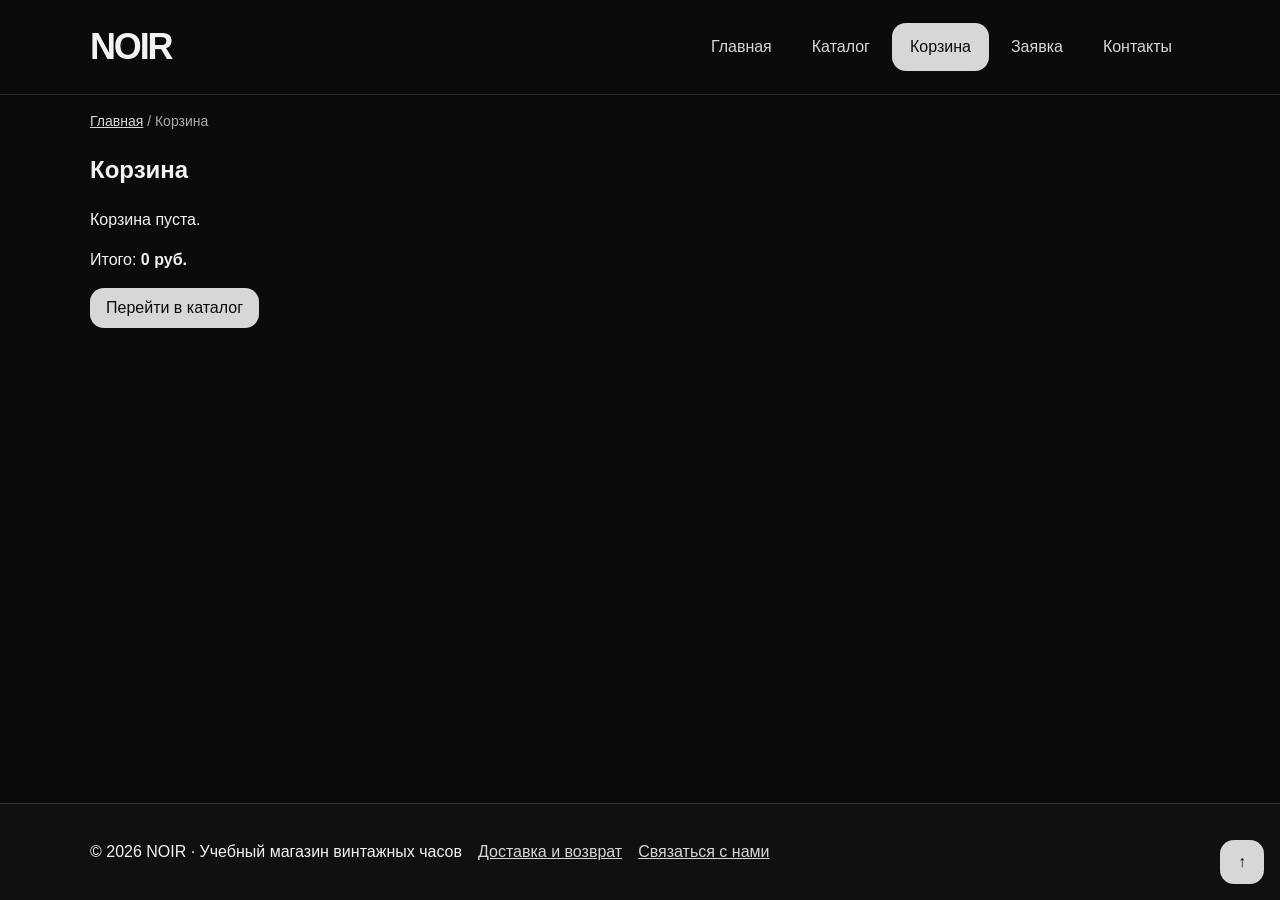
==== cart.html @ 06d0015f "feat: add a persistent shopping cart" ====
<!DOCTYPE html>
<html lang="ru">

<head>
  <meta charset="UTF-8">
  <meta name="viewport" content="width=device-width, initial-scale=1.0">
  <meta name="description" content="Выбранные часы NOIR и общая стоимость корзины.">
  <title>Корзина — NOIR</title>
  <link rel="stylesheet" href="css/style.css">
  <link rel="stylesheet" href="css/responsive.css">
  <script src="js/data.js" defer></script>
  <script src="js/main.js" defer></script>
  <script src="js/cart.js" defer></script>
</head>

<body id="top">
  <a class="skip-link" href="#main">Перейти к основному содержимому</a>
  <header class="site-header">
    <div class="site-header__inner">
      <a class="site-header__logo" href="index.html" aria-label="NOIR — главная">NOIR</a>

      <button class="menu-toggle button button--secondary" type="button" aria-expanded="false"
        aria-controls="site-navigation" hidden>Меню <span aria-hidden="true">＋</span></button>
      <nav class="site-nav" id="site-navigation" aria-label="Основная навигация">
        <ul class="site-nav__list">
          <li class="site-nav__item"><a class="site-nav__link" href="index.html">Главная</a></li>
          <li class="site-nav__item"><a class="site-nav__link" href="catalog.html">Каталог</a></li>
          <li class="site-nav__item"><a class="site-nav__link site-nav__link--active" aria-current="page"
              href="cart.html">Корзина</a></li>
          <li class="site-nav__item"><a class="site-nav__link" href="order.html">Заявка</a></li>
          <li class="site-nav__item"><a class="site-nav__link" href="contacts.html">Контакты</a></li>
        </ul>
      </nav>
    </div>
  </header>
  <main class="site-main" id="main" tabindex="-1">
    <nav class="breadcrumbs" aria-label="Хлебные крошки">
      <a class="breadcrumbs__link" href="index.html">Главная</a>
      <span class="breadcrumbs__current" aria-current="page">Корзина</span>
    </nav>

    <section class="section">
      <h1 class="section__title">Корзина</h1>
      <p id="cart-empty">Корзина пуста.</p>
      <ul class="cart-items" id="cart-items" aria-label="Товары в корзине" hidden></ul>
      <p>Итого: <strong id="cart-total">0 руб.</strong></p>
      <p id="cart-message" role="status"></p>
      <a class="button button--primary" id="cart-catalog-link" href="catalog.html">Перейти в каталог</a>
    </section>
  </main>
  <footer class="site-footer">
    <div class="site-footer__inner">
      <p class="site-footer__text">&copy; 2026 NOIR · Учебный магазин винтажных часов</p>
      <a href="index.html#delivery">Доставка и возврат</a><a href="contacts.html">Связаться с нами</a>
    </div>
  </footer>
  <a class="back-to-top" href="#top" aria-label="Наверх">↑</a>
</body>

</html>
---- css/style.css ----
/* ===============================
   1. Переменные проекта
   =============================== */

:root {
  /* Основные цвета проекта */
  color-scheme: dark;

  --color-bg: #0b0b0d;
  --color-text: #f3f3f1;
  --color-muted: #aaaab1;

  --color-primary: #d7d7da;
  --color-primary-dark: #ffffff;

  --color-border: #353539;
  --color-input-border: #888891;

  --color-surface: #141416;
  --color-header-footer: #101012;
  --color-surface-accent: #171719;

  --color-backdrop: rgba(0, 0, 0, 0.75);

  --color-danger: #ff8a96;
  --color-success: #a7d6b0;
  --color-success-bg: #17251b;

  --color-white: #ffffff;

  /* Отступы */
  --space-xs: 4px;
  --space-sm: 8px;
  --space-md: 16px;
  --space-lg: 24px;
  --space-xl: 32px;

  /* Дополнительные отступы текущего оформления */
  --space-6: 6px;
  --space-10: 10px;
  --space-12: 12px;
  --space-20: 20px;

  /* Скругления */
  --radius-sm: 3px;
  --radius-md: 4px;
  --radius-lg: 6px;
  --radius-card: 22px;
  --radius-button: 14px;

  /* Размеры */
  --container-width: 1100px;
}

/* ===============================
   2. Базовые стили
   =============================== */

/*
Универсальное правило для всех элементов.
border-box делает расчёт размеров более понятным:
width включает content, padding и border.
*/
* {
  box-sizing: border-box;
}

/*
Убираем стандартный внешний отступ браузера у body.
Без этого вокруг страницы может появиться белая рамка.
*/
body {
  margin: 0;
  font-family: Arial, sans-serif;
  line-height: 1.5;
  color: var(--color-text);
  background-color: var(--color-bg);
  min-height: 100vh;
  display: flex;
  flex-direction: column;
}

/* ===============================
   3. Общие элементы интерфейса
   =============================== */

/* Общие состояния ссылок. */
a {
  color: var(--color-primary);
}

a:hover {
  color: var(--color-primary-dark);
}

a:focus-visible {
  outline: 2px solid var(--color-primary);
  outline-offset: 3px;
}

/* Единое оформление ссылок-кнопок и кнопок формы. */
.button {
  display: inline-block;
  padding: var(--space-sm) var(--space-md);
  text-decoration: none;
  border: none;
  border-radius: var(--radius-sm);
  font: inherit;
  cursor: pointer;
}

/*
Состояние наведения для кнопки.
*/
.button--primary:hover:not(:disabled) {
  color: var(--color-white);
  background-color: var(--color-primary-dark);
}

.button:focus-visible {
  outline: 2px solid var(--color-primary);
  outline-offset: 3px;
}

.button:disabled,
.button--disabled {
  opacity: 0.6;
  cursor: not-allowed;
}

/* ===============================
   4. Компоненты страницы
   =============================== */

/*
Задаём внутренние отступы для основных областей страницы.
*/
.site-header,
.site-main,
.site-footer {
  padding: var(--space-20);
}

/*
Оформляем шапку страницы.
*/
.site-header {
  background-color: var(--color-header-footer);
}

/*
Оформляем подвал страницы.
*/
.site-footer {
  background-color: var(--color-header-footer);
}

/*
Ограничиваем ширину содержимого шапки.
*/
.site-header__inner {
  max-width: var(--container-width);
  margin: 0 auto;
}

/*
Оформляем текстовый логотип.
*/
.site-header__logo {
  font-weight: bold;
  text-decoration: none;
  color: var(--color-text);
}

/*
Убираем стандартные отступы и маркеры списка навигации.
*/
.site-nav__list {
  display: flex;
  flex-wrap: wrap;
  justify-content: center;
  align-items: center;
  gap: var(--space-md);
  padding: 0;
  margin: var(--space-md) 0 0;
  list-style: none;
}

/*
Оформляем ссылки меню.
*/
.site-nav__link {
  display: inline-block;
  padding: var(--space-sm) var(--space-md);
  color: var(--color-primary);
  text-decoration: none;
  border-radius: var(--radius-sm);
}

/*
При наведении мыши меняем цвет текста и фон ссылки.
*/

.site-nav__link:hover {
  color: var(--color-white);
  background-color: var(--color-primary);
}

/*
Hero-блок — первый крупный блок страницы.
*/
.hero {
  max-width: 100%;
  margin: 0 auto var(--space-xl);
  padding: var(--space-xl) var(--space-lg);
  background-color: var(--color-surface-accent);
  border-radius: var(--radius-lg);
}

/*
Общий класс для разделов страницы.
*/
.section {
  max-width: var(--container-width);
  margin: 0 auto var(--space-xl);
}

/*
Убираем лишний верхний отступ у заголовков разделов.
*/
.section__title:where(h2) {
  margin-top: 0;
}

.product-output {
  padding: var(--space-md);
  color: var(--color-text);
  background-color: var(--color-surface);
  border: 1px solid var(--color-border);
  border-radius: var(--radius-card);
  font: inherit;
  white-space: pre-wrap;
}

/* Сетка карточек с тремя равными колонками. */
.products-grid {
  display: grid;
  grid-template-columns: repeat(3, 1fr);
  gap: var(--space-lg);
}

/*
Карточка товара — самостоятельный блок.
*/
.product-card {
  display: flex;
  flex-direction: column;
  gap: var(--space-sm);
  margin-bottom: 0;
  padding: var(--space-md);
  border: 1px solid var(--color-border);
  border-radius: var(--radius-md);
  background-color: var(--color-bg);
}

.product-card__button {
  margin-top: auto;
  align-self: flex-start;
}

.product-card:hover {
  border-color: var(--color-primary);
}

/*
Убираем лишний верхний отступ у заголовка карточки.
*/
.product-card__title {
  margin-top: 0;
}

/* Каталог: фильтры слева, Модели часов справа. */
.catalog-layout {
  max-width: var(--container-width);
  margin: 0 auto var(--space-xl);
  display: grid;
  grid-template-columns: 260px 1fr;
  grid-template-areas: "filters products";
  gap: var(--space-lg);
}

.catalog-filters {
  grid-area: filters;
  padding: var(--space-md);
  border: 1px solid var(--color-border);
  border-radius: var(--radius-md);
  background-color: var(--color-surface);
}

.catalog-layout__products {
  grid-area: products;
}

.catalog-filters__form {
  display: grid;
  gap: var(--space-md);
}

.catalog-filters__group {
  margin: 0;
  padding: var(--space-md);
  border: 1px solid var(--color-border);
  border-radius: var(--radius-sm);
}

.catalog-filters__legend {
  font-weight: 700;
}

.catalog-filters__label {
  display: block;
  margin-bottom: var(--space-sm);
}

.catalog-filters__input {
  width: 100%;
  padding: 8px 10px;
  border: 1px solid var(--color-border);
  border-radius: var(--radius-sm);
  font: inherit;
}

/*
Дополнительный информационный блок.
*/
.student-info {
  max-width: var(--container-width);
  margin: 0 auto var(--space-xl);
  padding: var(--space-md);
  border-left: 4px solid var(--color-primary);
  background-color: var(--color-surface);
}

/* ===============================
   5. Форма и модальное окно
   =============================== */

/*
  Модальное окно.
  Элемент dialog сам умеет открываться поверх страницы.
*/
.order-dialog {
  width: min(100% - var(--space-xl), 560px);
  padding: var(--space-lg);
  border: none;
  border-radius: var(--radius-lg);
}

/*
  Затемнение фона за модальным окном.
*/
.order-dialog::backdrop {
  background-color: var(--color-backdrop);
}

/*
  Поле формы.
  Каждый блок получает нижний отступ.
*/
.order-form__field {
  margin-bottom: var(--space-md);
}

/*
  Подпись поля.
*/
.order-form__label {
  display: block;
  margin-bottom: var(--space-xs);
}

/*
  Основные поля формы.
*/
.order-form__input,
.order-form__checkbox,
.order-form__select,
.order-form__textarea {
  width: 100%;
  padding: var(--space-10) var(--space-12);
  border: 1px solid var(--color-border);
  border-radius: var(--radius-sm);
  font: inherit;
}

/*
  Checkbox не должен занимать всю ширину.
*/
.order-form__checkbox {
  width: auto;
}

/*
  Подсказка под полем телефона.
*/
.order-form__hint {
  display: block;
  margin-top: var(--space-xs);
  color: var(--color-muted);
}

/* Низкая специфичность состояний сохраняет приоритет модификатора ошибки. */
.order-form__input:where(:not(:disabled):hover, :focus),
.order-form__checkbox:where(:not(:disabled):hover, :focus),
.order-form__select:where(:not(:disabled):hover, :focus),
.order-form__textarea:where(:not(:disabled):hover, :focus) {
  border-color: var(--color-primary);
}

/*
  Видимый фокус для клавиатурной навигации.
*/
.order-form__input:focus-visible,
.order-form__checkbox:focus-visible,
.order-form__select:focus-visible,
.order-form__textarea:focus-visible {
  outline: 2px solid var(--color-primary);
  outline-offset: 3px;
}

/*
  Подсветка ошибочных полей.
  JavaScript добавляет БЭМ-модификатор ошибки и aria-invalid.
  Ошибка сохраняет свой цвет при наведении и фокусе.
*/
.order-form__input--error,
.order-form__checkbox--error,
.order-form__select--error,
.order-form__textarea--error {
  border-color: var(--color-danger);
}

/* Видимая ошибка у нативного флажка согласия. */
.order-form__checkbox--error {
  outline: 2px solid var(--color-danger);
  outline-offset: 3px;
}

/*
  Кнопки формы.
*/
.order-form__actions {
  display: flex;
  gap: var(--space-12);
  margin-top: var(--space-20);
}

/*
  Сообщение об успешной отправке.
*/
.success-message {
  max-width: var(--container-width);
  margin: var(--space-lg) auto;
  padding: var(--space-md);
  border-left: 4px solid var(--color-success);
  background-color: var(--color-success-bg);
}

/* ===============================
   6. Хлебные крошки и якорные ссылки
   =============================== */

.breadcrumbs {
  max-width: var(--container-width);
  margin: 0 auto var(--space-md);
  font-size: 14px;
  color: var(--color-muted);
}

.breadcrumbs__link {
  color: var(--color-primary);
}

.breadcrumbs__current::before {
  content: " / ";
  color: var(--color-muted);
}

html {
  scroll-behavior: smooth;
}

:target {
  outline: 2px dashed var(--color-primary);
  outline-offset: 4px;
}

@media (prefers-reduced-motion: reduce) {
  html {
    scroll-behavior: auto;
  }
}


/* Варианты и состояния БЭМ-компонентов. */
.button--primary {
  color: var(--color-white);
  background-color: var(--color-primary);
}

.button--secondary {
  color: var(--color-primary);
  background-color: transparent;
  border: 1px solid var(--color-primary);
}

.button--secondary:hover:not(:disabled) {
  color: var(--color-white);
  background-color: var(--color-primary);
}

.site-nav__link--active {
  color: var(--color-white);
  background-color: var(--color-primary);
}

.site-nav__link:focus-visible {
  outline: 2px solid var(--color-primary);
  outline-offset: 3px;
}

.product-card--featured {
  border-color: var(--color-primary);
}

.product-card--discount {
  border-color: var(--color-danger);
}

.product-card--discount .product-card__price {
  color: var(--color-danger);
}

.order-dialog__title {
  margin-top: 0;
}

/* Витрина одежды и самостоятельные компоненты. */
.site-header {
  position: sticky;
  top: 0;
  z-index: 10;
  border-bottom: 1px solid var(--color-border);
  background: var(--color-bg);
}

.site-header__inner {
  display: flex;
  align-items: center;
  justify-content: space-between;
  gap: var(--space-lg);
}

.site-header__logo {
  font-size: 24px;
  letter-spacing: .12em;
}

.site-nav__list {
  margin: 0;
  gap: var(--space-xs);
}

.site-nav__link {
  font-size: 14px;
}

.site-main {
  padding-top: var(--space-xl);
}

.hero {
  padding: 64px 40px;
}

.hero__title {
  font-size: clamp(32px, 5vw, 60px);
  line-height: 1.1;
  max-width: 700px;
  margin: 0;
}

.hero__description {
  max-width: 580px;
  margin-bottom: 28px;
}

.product-card {
  position: relative;
  padding-top: 44px;
}

.product-card__badge {
  position: absolute;
  top: 12px;
  right: 12px;
  background: var(--color-text);
  color: white;
  font-size: 11px;
  text-transform: uppercase;
  letter-spacing: .08em;
  padding: 3px 8px;
}

.product-card__details {
  font-size: 14px;
  margin-bottom: 8px;
}

.catalog-layout {
  grid-template-columns: 220px minmax(0, 1fr);
}

.catalog-filters {
  align-self: start;
}

.info-grid {
  display: grid;
  grid-template-columns: repeat(3, 1fr);
  gap: var(--space-lg);
}

.info-block {
  border-top: 1px solid var(--color-border);
  padding-top: var(--space-md);
}

.site-footer__inner {
  max-width: var(--container-width);
  margin: auto;
  display: flex;
  flex-wrap: wrap;
  align-items: center;
  gap: var(--space-lg);
}

.back-to-top {
  position: fixed;
  right: 20px;
  bottom: 20px;
  z-index: 11;
  display: grid;
  place-items: center;
  width: 44px;
  height: 44px;
  color: white;
  background: var(--color-text);
  text-decoration: none;
}

.back-to-top:hover {
  color: white;
  background: var(--color-primary-dark);
}

.product-detail {
  display: grid;
  grid-template-columns: 1fr 1fr;
  gap: 40px;
}

.product-detail__visual {
  min-height: 400px;
  background: var(--color-surface);
  padding: 40px;
  display: flex;
  flex-direction: column;
  justify-content: space-between;
}

.product-detail__category,
.eyebrow {
  font-size: 12px;
  letter-spacing: .1em;
  text-transform: uppercase;
}

.product-detail__visual-title {
  font-size: 32px;
  line-height: 1.2;
}

.product-detail__price {
  font-size: 28px;
  font-weight: 700;
}

.product-table {
  width: 100%;
  border-collapse: collapse;
}

.product-table caption {
  text-align: left;
  margin-bottom: 12px;
  color: var(--color-muted);
}

.product-table th,
.product-table td {
  text-align: left;
  padding: 12px 16px;
  border: 1px solid var(--color-border);
}

.product-table thead {
  background: var(--color-surface);
}

.table-scroll {
  overflow-x: auto;
}

.order-page {
  max-width: 720px;
}

.order-dialog {
  max-height: 85vh;
  overflow-y: auto;
}

[hidden] {
  display: none !important;
}

:target {
  scroll-margin-top: 120px;
}





/* Согласованные фотографии коллекции. */
.site-header__logo-image {
  display: block;
  width: 210px;
  height: 58px;
  object-fit: cover;
}

.product-card {
  padding: 12px;
  gap: 10px;
}

.product-card__image-link {
  display: block;
  background: #fff;
}

.product-card__image {
  display: block;
  width: 100%;
  height: auto;
  aspect-ratio: 3 / 4;
  object-fit: contain;
}

.product-card__badge {
  z-index: 1;
}

.product-card__title {
  font-size: 18px;
  line-height: 1.3;
  margin: 0;
}

.product-card__title a {
  color: var(--color-text);
  text-decoration: none;
}

.product-card__title a:hover {
  text-decoration: underline;
}

.product-card__description {
  font-size: 14px;
  margin: 0;
}

.product-card__price {
  margin: 4px 0;
  font-weight: 700;
}

.product-card__actions {
  margin-top: auto;
  display: flex;
  align-items: center;
  justify-content: space-between;
  flex-wrap: wrap;
  gap: 8px;
}

.product-card__details {
  margin: 0;
}

.product-card__button {
  margin-top: 0;
}

.product-detail__visual {
  background: #fff;
  padding: 0;
  min-height: 0;
  justify-content: center;
}

.product-detail__image {
  display: block;
  width: 100%;
  height: auto;
  aspect-ratio: 3 / 4;
  object-fit: contain;
  max-height: 620px;
}

/* Простой список преимуществ и товар со скидкой. */
.advantages {
  max-width: var(--container-width);
  margin: 0 auto var(--space-xl);
  padding-left: 24px;
}

.advantages__item {
  margin-bottom: 8px;
}

.advantages-title {
  margin-bottom: 12px;
}

.product-detail__price--discount {
  color: var(--color-danger);
}

.site-main {
  flex-grow: 1;
}

.contacts-photo {
  display: block;
  width: 100%;
  max-width: 100%;
  height: auto;
  margin-top: var(--space-lg);
  border-radius: var(--radius-lg);
}

/* Оформление NOIR */

.site-header__logo {
  font-size: 36px;
  font-weight: 700;
  letter-spacing: -0.06em;
  color: var(--color-text);
}

.site-header__logo:hover {
  color: var(--color-primary);
}

.button--primary,
.site-nav__link--active,
.site-nav__link:hover {
  color: var(--color-bg);
  background-color: var(--color-primary);
}

.button--primary:hover:not(:disabled),
.button--secondary:hover:not(:disabled) {
  color: var(--color-bg);
  background-color: var(--color-primary-dark);
}

.product-card__badge {
  color: var(--color-bg);
  background-color: var(--color-primary);
}

.back-to-top {
  color: var(--color-bg);
  background-color: var(--color-primary);
}

.back-to-top:hover {
  color: var(--color-bg);
  background-color: var(--color-primary-dark);
}

.order-dialog {
  color: var(--color-text);
  background-color: var(--color-surface);
}

.order-form__input,
.order-form__select,
.order-form__textarea,
.catalog-filters__input {
  color: var(--color-text);
  background-color: var(--color-bg);
}

.hero__eyebrow {
  margin: 0;
  font-size: 12px;
  letter-spacing: 0.14em;
  text-transform: uppercase;
  color: var(--color-muted);
}

.hero__title {
  font-weight: 400;
  letter-spacing: -0.05em;
}

.hero__description {
  color: var(--color-muted);
}

.hero__media {
  background: radial-gradient(ellipse at center,
      #303034 0%,
      #171719 55%,
      #101012 100%);
}

/* Изображения коллекции NOIR */

.product-card__image-link,
.product-detail__visual {
  background-color: var(--color-surface);
}

.product-card__image,
.product-detail__image {
  aspect-ratio: 4 / 5;
  object-fit: contain;
}

.product-detail__content {
  min-width: 0;
}

.product-detail__content>p {
  color: var(--color-muted);
}

.product-detail__content>.product-detail__price {
  color: var(--color-text);
}

/* Практическая №13: доступность клавиатурной навигации и форм. */
.skip-link {
  position: absolute;
  top: 12px;
  left: 16px;
  z-index: 1000;
  max-width: calc(100% - 32px);
  padding: 12px 16px;
  color: #111111;
  background: #ffffff;
  border-radius: 4px;
  transform: translateY(calc(-100% - 20px));
}

.skip-link:focus {
  transform: translateY(0);
}

:focus-visible {
  outline: 3px solid #ffffff;
  outline-offset: 4px;
}

/* Двухцветный фокус различим и на светлых кнопках, и на тёмном фоне. */
a:focus-visible,
button:focus-visible,
input:focus-visible,
select:focus-visible,
textarea:focus-visible,
[tabindex]:focus-visible {
  outline: 3px solid #ffffff;
  outline-offset: 4px;
  box-shadow: 0 0 0 4px #0b0b0d;
}

.order-form__input,
.order-form__select,
.order-form__textarea,
.catalog-filters__input {
  border-color: var(--color-input-border);
}

.order-form__input--error,
.order-form__select--error,
.order-form__textarea--error {
  border-color: var(--color-danger);
}

input::placeholder,
textarea::placeholder {
  color: var(--color-muted);
  opacity: 1;
}

.form-error {
  color: var(--color-danger);
  margin: 6px 0 0;
  font-size: 14px;
}

.order-dialog__title:focus {
  outline-offset: 4px;
}

/* Практическая №14: фотографии и адаптивные элементы NOIR. */
.site-header {
  border-color: #29292c;
}

.section__description {
  color: var(--color-muted);
  max-width: 58ch;
}

.hero {
  position: relative;
  overflow: hidden;
  border: 0;
  background: var(--color-bg);
}

.hero__content {
  position: relative;
  z-index: 2;
}

.hero__media {
  position: relative;
  isolation: isolate;
  background: var(--color-bg);
}

/* низ изображения */
.hero__media::before {
  content: '';
  position: absolute;
  z-index: 1;
  inset: 0;
  pointer-events: none;
  -webkit-backdrop-filter: blur(14px);
  backdrop-filter: blur(14px);
  -webkit-mask-image: linear-gradient(to bottom, transparent 48%, #000 90%);
  mask-image: linear-gradient(to bottom, transparent 48%, #000 90%);
}

.hero__media::after {
  content: '';
  position: absolute;
  z-index: 2;
  inset: 0;
  pointer-events: none;
  background: linear-gradient(90deg, var(--color-bg), transparent 22%, transparent 78%, var(--color-bg)), linear-gradient(to bottom, var(--color-bg) 0%, transparent 14%, transparent 54%, rgb(11 11 13 / 28%) 72%, rgb(11 11 13 / 78%) 90%, var(--color-bg) 100%);
}

.hero__media .hero__image {
  mix-blend-mode: lighten;
  -webkit-mask-image: linear-gradient(to bottom, transparent, #000 12%, #000 68%, transparent 100%);
  mask-image: linear-gradient(to bottom, transparent, #000 12%, #000 68%, transparent 100%);
}

.hero__image {
  object-fit: cover;
}

.watch-gallery {
  min-width: 0;
  background: #000;
  color-scheme: dark;
  position: relative;
}

.watch-gallery img {
  display: block;
  width: 100%;
  aspect-ratio: 1;
  object-fit: contain;
}

.watch-gallery__controls {
  display: none;
  position: absolute;
  inset: 0;
  align-items: center;
  justify-content: space-between;
  padding: 0 8px;
  pointer-events: none;
}

.js-ready .watch-gallery__controls {
  display: flex;
}

.watch-gallery__arrow {
  width: 44px;
  height: 44px;
  pointer-events: auto;
  border: 0;
  border-radius: var(--radius-sm);
  background: transparent;
  color: #18181a;
  font: inherit;
  font-size: 25px;
  cursor: pointer;
}

.watch-gallery__arrow:hover {
  background: rgb(255 255 255 / 12%);
}

/* Сообщение о ракурсе доступно диктору, но не занимает место на фотографии */
.watch-gallery__status {
  position: absolute;
  width: 1px;
  height: 1px;
  padding: 0;
  margin: -1px;
  overflow: hidden;
  clip-path: inset(50%);
  white-space: nowrap;
  border: 0;
}

.menu-toggle {
  min-height: 44px;
  margin-left: auto;
}

.filter-disclosure summary {
  display: flex;
  justify-content: space-between;
  align-items: center;
  cursor: pointer;
  min-height: 48px;
  font-size: 17px;
}

.filter-disclosure[open] summary {
  margin-bottom: 20px;
}

.catalog-filters {
  border-radius: var(--radius-card);
  padding: 20px;
}

.catalog-filters__title {
  font-size: 15px;
  color: var(--color-muted);
  font-weight: 400;
}

.catalog-filters__group {
  border-radius: var(--radius-button);
  padding: 12px;
}

.catalog-filters__label:has(input) {
  display: flex;
  gap: 10px;
  align-items: center;
  min-height: 44px;
  margin: 0;
  font-size: 14px;
}

.catalog-filters__checkbox {
  width: 18px;
  height: 18px;
  accent-color: #ddd;
}

.catalog-filters__input {
  margin-block: 6px;
}

.catalog-filters .catalog-filters__input {
  border-radius: var(--radius-button);
}

.catalog-toolbar {
  display: flex;
  align-items: center;
  justify-content: space-between;
  flex-wrap: wrap;
  gap: 12px;
  margin-bottom: 24px;
}

.catalog-toolbar p,
.catalog-toolbar label {
  color: var(--color-muted);
  font-size: 14px;
}

.catalog-toolbar select {
  width: auto;
  display: block;
}

.cart-items {
  padding: 0;
  list-style: none;
}

.cart-items li {
  display: flex;
  align-items: center;
  flex-wrap: wrap;
  gap: var(--space-sm);
  padding-block: var(--space-sm);
  border-bottom: 1px solid var(--color-border);
}

.cart-items li a {
  flex: 1 1 12rem;
}

.spec-cards {
  margin: 0;
}

.spec-cards>div {
  padding: 18px;
  border-bottom: 1px solid #54545a;
  background: var(--color-surface);
}

.spec-cards dt {
  font-size: 12px;
  color: var(--color-muted);
  margin-bottom: 6px;
}

.spec-cards dd {
  margin: 0;
}

.site-footer {
  border-top: 1px solid var(--color-border);
}

.product-card:hover,
.product-card:focus-within {
  border-color: var(--color-primary);
  box-shadow: none;
}

.watch-gallery {
  border-radius: var(--radius-sm);
  overflow: hidden;
}

/* Чёрная карточка и растянутая ссылка: кнопки остаются самостоятельными. */
.product-card {
  background: #000;
  color: #fff;
  border-color: #353539;
  color-scheme: dark;
}

.product-card__title a,
.product-card__details {
  color: #fff;
}

.product-card__description {
  color: #fff;
}

.product-card__title a::after {
  content: '';
  position: absolute;
  inset: 0;
  z-index: 1;
  border-radius: inherit;
}

.product-card__actions a,
.product-card__actions button {
  position: relative;
  z-index: 2;
}

.product-card .button--primary {
  background: #fff;
  color: #000;
}

.product-card .button--primary:hover {
  background: #dedede;
  color: #000;
}

.product-card:hover,
.product-card:focus-within {
  border-color: #fff;
  box-shadow: none;
}

.watch-gallery__controls {
  z-index: 3;
}

.watch-gallery__arrow {
  display: grid;
  place-items: center;
}

.watch-gallery .watch-gallery__icon {
  width: 24px;
  height: 24px;
  aspect-ratio: auto;
}

.hero__eyebrow {
  text-transform: none;
}

.watch-gallery__arrow {
  color: #fff;
}

.watch-gallery__arrow:focus-visible {
  background: rgb(255 255 255 / 12%);
}

/* Галерея на странице товара сливается с фоном блока описания. */
.product-detail__visual,
.product-detail__visual .watch-gallery {
  background: var(--color-bg);
}

/* Преимущества: текст слева, стеклянный предмет справа. */
.advantages {
  display: grid;
  gap: 24px;
  padding: 0;
  list-style: none;
}

.advantages__item {
  position: relative;
  min-width: 0;
  min-height: 220px;
  margin: 0;
  padding: 22px;
  overflow: hidden;
  border: 1px solid var(--color-border);
  border-radius: var(--radius-md);
  background: #000;
}

.advantages__content {
  position: relative;
  z-index: 1;
  width: 56%;
}

.advantages__title {
  margin: 0 0 18px;
  font-size: 22px;
  line-height: 1.15;
  font-weight: 700;
  letter-spacing: -.035em;
  overflow-wrap: normal;
}

.advantages__description {
  margin: 0;
  color: #aaaab1;
  font-size: 15px;
  line-height: 1.5;
}

.advantages__image {
  position: absolute;
  right: -16px;
  bottom: 0;
  width: 47%;
  height: 87%;
  object-fit: contain;
  pointer-events: none;
}

/* Плавные скругления карточек и основных элементов управления. */
.product-card,
.advantages__item {
  border-radius: var(--radius-card);
}

.button,
.site-nav__link,
.back-to-top {
  border-radius: var(--radius-button);
}

.product-card .watch-gallery {
  border-radius: 14px;
}

.product-detail__visual,
.product-detail__visual .watch-gallery {
  border-radius: var(--radius-card);
}

.advantages__item:hover {
  border-color: #fff;
}
---- css/responsive.css ----
/* Предсказуемый расчёт размеров. */
*,
*::before,
*::after {
  box-sizing: border-box;
}

/* Изображения не выходят за ширину родителя. */
img {
  max-width: 100%;
  height: auto;
}

/* Общие отступы основной области. */
.site-main {
  padding: 16px;
}

/* На телефоне высокая закреплённая шапка мешает чтению. */
.site-header {
  position: static;
}

/* Сначала мобильная раскладка шапки. */
.site-header__inner {
  display: flex;
  flex-direction: column;
  align-items: flex-start;
  gap: 16px;
}

.site-nav {
  width: 100%;
}

.site-nav__list {
  display: flex;
  flex-wrap: wrap;
  justify-content: flex-start;
  gap: 4px;
  margin: 0;
}

.site-nav__link {
  display: flex;
  align-items: center;
  min-height: 44px;
  padding: 10px 12px;
}

/* Первый экран: одна колонка на телефоне. */
.hero {
  display: grid;
  grid-template-columns: minmax(0, 1fr);
  align-items: center;
  gap: 24px;

  width: min(100%, var(--container-width));
  height: auto;
  margin-inline: auto;
  padding: 24px;

  background-image: none;
}

.hero__content {
  display: flex;
  flex-direction: column;
  align-items: flex-start;
  gap: 24px;
  min-width: 0;
}

.hero__title {
  margin: 0;
  font-size: clamp(32px, 5vw, 64px);
  line-height: 1.05;
  overflow-wrap: anywhere;
}

.hero__description {
  max-width: 48ch;
  margin: 0;
}

.hero__button {
  display: inline-flex;
  align-items: center;
  justify-content: center;
  min-height: 44px;
  max-width: 100%;
}

.hero__media {
  display: block;
  min-width: 0;
}

.hero__image {
  display: block;
  width: 100%;
  height: auto;
  aspect-ratio: 4 / 5;
  object-fit: contain;
}


@media (min-width: 900px) {
  .hero {
    grid-template-columns: repeat(2, minmax(0, 1fr));
  }
}

/* На широком экране логотип и навигация идут в строку. */
@media (min-width: 1200px) {
  .site-header__inner {
    flex-direction: row;
    align-items: center;
    justify-content: space-between;
  }

  .site-nav {
    width: auto;
  }
}

/* Mobile First: каталог, товар, формы и таблица. */
.section, .catalog-layout, .breadcrumbs, .success-message { width: 100%; }
.product-card__title, .product-card__description, .product-detail__content,
.site-footer__text { overflow-wrap: anywhere; }
.products-grid, .catalog-layout .products-grid {
  grid-template-columns: minmax(0, 1fr);
  gap: 24px;
}
.product-card { min-width: 0; }
.product-card__actions { gap: 12px; }
.product-card__button, .product-card__details {
  min-height: 44px;
  display: inline-flex;
  align-items: center;
}
.catalog-layout {
  display: grid;
  grid-template-columns: minmax(0, 1fr);
  grid-template-areas: "filters" "products";
  gap: 24px;
}
.catalog-filters, .catalog-layout__products, .catalog-filters__group { min-width: 0; }
.catalog-filters__input { width: 100%; min-width: 0; min-height: 44px; }
.product-detail { grid-template-columns: minmax(0, 1fr); gap: 24px; }
.product-detail__visual, .product-detail__content { min-width: 0; }
.product-detail__visual { min-height: 0; padding: 0; }
.product-detail__image { width: 100%; height: auto; object-fit: contain; }
.info-grid { grid-template-columns: minmax(0, 1fr); gap: 24px; }

/* Отдельная форма расширяется до двух колонок; диалог остаётся одноколоночным. */
.order-page .order-form {
  display: grid;
  grid-template-columns: minmax(0, 1fr);
  gap: 20px;
}
.order-page .order-form__field { min-width: 0; margin-bottom: 0; }
.order-form__input, .order-form__select, .order-form__textarea {
  width: 100%; min-width: 0; min-height: 44px;
}
.order-form__textarea { min-height: 120px; resize: vertical; }
.order-form__checkbox { width: auto; }
.order-form__field--checkbox .order-form__label { min-height: 44px; }
.order-form__actions { display: flex; flex-direction: column; gap: 12px; }
.order-form__actions .button { min-height: 44px; text-align: center; }
.order-dialog {
  width: min(calc(100% - 32px), 560px);
  max-width: calc(100% - 32px);
  max-height: calc(100vh - 32px);
  max-height: calc(100dvh - 32px);
  padding: 20px;
  overflow-y: auto;
}

/* Прокрутка ограничена областью таблицы. */
.table-scroll { width: 100%; max-width: 100%; overflow-x: auto; }
.table-scroll:focus-visible { outline: 2px solid var(--color-primary); outline-offset: 4px; }
.product-table { width: 100%; min-width: 640px; }
.site-footer__inner { display: flex; flex-direction: column; align-items: flex-start; gap: 16px; }
/* На телефоне кнопка не закрывает содержимое. */
.back-to-top { position: static; margin: 16px auto; flex-shrink: 0; }

@media (min-width: 640px) {
  .products-grid, .catalog-layout .products-grid {
    grid-template-columns: repeat(2, minmax(0, 1fr));
  }
}
@media (min-width: 768px) {
  .order-page .order-form { grid-template-columns: repeat(2, minmax(0, 1fr)); }
  .order-page .order-form__field--wide,
  .order-page .order-form__field--checkbox,
  .order-page .order-form > .order-form__hint,
  .order-page .order-form__actions { grid-column: 1 / -1; }
  .order-form__actions { flex-direction: row; flex-wrap: wrap; }
  .site-footer__inner { flex-direction: row; flex-wrap: wrap; align-items: center; }
}
@media (min-width: 900px) {
  .product-detail { grid-template-columns: repeat(2, minmax(0, 1fr)); align-items: start; gap: 32px; }
  .info-grid { grid-template-columns: repeat(3, minmax(0, 1fr)); }
}
@media (min-width: 1024px) {
  .products-grid { grid-template-columns: repeat(3, minmax(0, 1fr)); }
  .catalog-layout {
    grid-template-columns: 220px minmax(0, 1fr);
    grid-template-areas: "filters products";
    align-items: start;
  }
  .catalog-layout .products-grid { grid-template-columns: repeat(2, minmax(0, 1fr)); }
}
@media (min-width: 1280px) {
  .catalog-layout .products-grid { grid-template-columns: repeat(3, minmax(0, 1fr)); }
  .back-to-top { position: fixed; right: 16px; bottom: 16px; margin: 0; }
}

/* Финальная адаптация №14: Mobile First. */
.site-header__inner { flex-direction: row; flex-wrap: wrap; align-items: center; gap: 12px; }
.site-nav { flex-basis: 100%; }
.site-nav__list { flex-direction: column; align-items: stretch; }
.hero__image { aspect-ratio: 3 / 2; }
.advantages { grid-template-columns: minmax(0, 1fr); }
.product-detail__visual { display: block; }
.product-detail__image { max-height: none; }
.table-scroll { display: none; }
.spec-cards { display: block; }
.catalog-filters__form { gap: 16px; }
@media (min-width: 768px) {
 .advantages { grid-template-columns: repeat(3, minmax(0, 1fr)); }
 .table-scroll { display: block; }
 .spec-cards { display: none; }
}

@media (min-width: 1024px) {
 .catalog-layout { grid-template-columns: 240px minmax(0, 1fr); gap: 32px; }
}
@media (min-width: 1200px) {
 .site-nav { flex-basis: auto; }
 .site-nav__list { flex-direction: row; }
 .site-header__inner { flex-wrap: nowrap; }
}

/* Увеличенный первый экран и более крупные пункты навигации. */
.site-nav__link { min-height: 48px; padding: 12px 18px; font-size: 16px; }
.menu-toggle { min-height: 48px; padding: 12px 18px; font-size: 16px; }
.hero { width: min(100%, var(--container-width)); padding: 32px 0; }
@media (min-width: 900px) {
 .hero { grid-template-columns: minmax(0, .9fr) minmax(0, 1.2fr); min-height: 600px; padding: 36px 0; gap: 24px; }
 .hero__image { aspect-ratio: 1.15; }
}

/* Общие боковые поля шапки, первого экрана и разделов. */
.site-header { padding-inline: 16px; }

/* Преимущества сохраняют читаемый текст и отдельную область изображения. */
.advantages { grid-template-columns: minmax(0, 1fr); }
@media (min-width: 640px) {
 .advantages { grid-template-columns: repeat(2, minmax(0, 1fr)); }
}
@media (min-width: 1024px) {
 .advantages { grid-template-columns: repeat(3, minmax(0, 1fr)); }
 .advantages__item { min-height: 240px; }
}
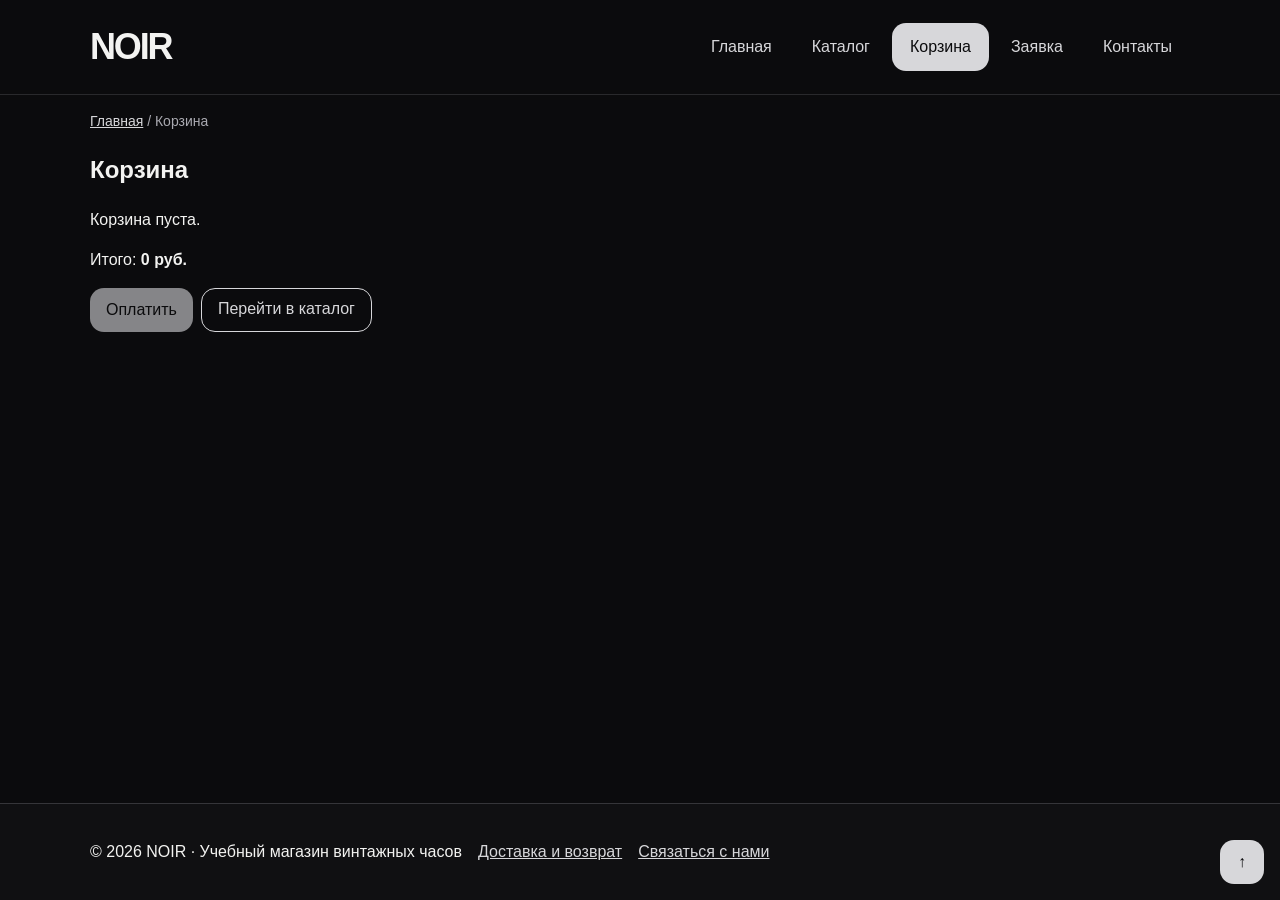
==== commit 62a31531: "feat: add a cart promo code and placeholder payment button" ====
--- a/cart.html
+++ b/cart.html
@@ -43,9 +43,21 @@
       <h1 class="section__title">Корзина</h1>
       <p id="cart-empty">Корзина пуста.</p>
       <ul class="cart-items" id="cart-items" aria-label="Товары в корзине" hidden></ul>
+      <form class="cart-promo" id="cart-promo" hidden>
+        <label for="cart-promo-code">Промокод</label>
+        <div class="cart-promo__fields">
+          <input class="order-form__input" id="cart-promo-code" type="text" autocomplete="off" spellcheck="false">
+          <button class="button button--secondary" type="submit">Применить</button>
+        </div>
+        <p id="cart-promo-message" role="status"></p>
+      </form>
+      <p id="cart-discount" hidden>Скидка 15%: <strong id="cart-discount-value"></strong></p>
       <p>Итого: <strong id="cart-total">0 руб.</strong></p>
       <p id="cart-message" role="status"></p>
-      <a class="button button--primary" id="cart-catalog-link" href="catalog.html">Перейти в каталог</a>
+      <div class="cart-checkout">
+        <button class="button button--primary" type="button" disabled>Оплатить</button>
+        <a class="button button--secondary" id="cart-catalog-link" href="catalog.html">Перейти в каталог</a>
+      </div>
     </section>
   </main>
   <footer class="site-footer">
--- a/css/style.css
+++ b/css/style.css
@@ -610,11 +610,6 @@
   text-transform: uppercase;
   letter-spacing: .08em;
   padding: 3px 8px;
-}
-
-.product-card__details {
-  font-size: 14px;
-  margin-bottom: 8px;
 }
 
 .catalog-layout {
@@ -807,10 +802,6 @@
   gap: 8px;
 }
 
-.product-card__details {
-  margin: 0;
-}
-
 .product-card__button {
   margin-top: 0;
 }
@@ -1230,17 +1221,73 @@
   list-style: none;
 }
 
-.cart-items li {
+.cart-item {
+  display: grid;
+  grid-template-columns: clamp(4rem, 20%, 15rem) minmax(0, 1fr);
+  gap: var(--space-md) clamp(0.75rem, 3%, 2rem);
+  padding-block: var(--space-md);
+  border-bottom: 1px solid var(--color-border);
+}
+
+.cart-item__photo {
+  display: block;
+  inline-size: 100%;
+  block-size: auto;
+  aspect-ratio: 1;
+  object-fit: contain;
+}
+
+.cart-item__description {
+  overflow-wrap: anywhere;
+}
+
+.cart-item__title {
+  font-weight: 700;
+}
+
+.cart-item__description p {
+  margin-block: var(--space-sm) 0;
+  color: var(--color-muted);
+}
+
+.cart-item__actions {
+  grid-column: 2;
+  justify-self: end;
+  display: flex;
+  flex-wrap: wrap;
+  align-items: center;
+  justify-content: flex-end;
+  gap: var(--space-sm);
+  font-weight: 700;
+}
+
+.cart-item__actions .button {
+  min-block-size: 44px;
+}
+
+.cart-promo__fields,
+.cart-checkout {
   display: flex;
   align-items: center;
   flex-wrap: wrap;
   gap: var(--space-sm);
-  padding-block: var(--space-sm);
-  border-bottom: 1px solid var(--color-border);
-}
-
-.cart-items li a {
-  flex: 1 1 12rem;
+}
+
+.cart-promo__fields {
+  margin-block-start: var(--space-sm);
+}
+
+.cart-promo__fields .order-form__input {
+  inline-size: min(100%, 14rem);
+}
+
+.cart-promo__fields .order-form__input[aria-invalid="true"] {
+  border-color: var(--color-danger);
+}
+
+.cart-promo__fields .button,
+.cart-checkout .button {
+  min-block-size: 44px;
 }
 
 .spec-cards {
@@ -1286,8 +1333,7 @@
   color-scheme: dark;
 }
 
-.product-card__title a,
-.product-card__details {
+.product-card__title a {
   color: #fff;
 }
 
@@ -1303,7 +1349,6 @@
   border-radius: inherit;
 }
 
-.product-card__actions a,
 .product-card__actions button {
   position: relative;
   z-index: 2;
@@ -1433,4 +1478,4 @@
 
 .advantages__item:hover {
   border-color: #fff;
-}+}
--- a/css/responsive.css
+++ b/css/responsive.css
@@ -134,10 +134,21 @@
 }
 .product-card { min-width: 0; }
 .product-card__actions { gap: 12px; }
-.product-card__button, .product-card__details {
+.product-card__button {
   min-height: 44px;
   display: inline-flex;
   align-items: center;
+}
+
+@media (min-width: 48rem) {
+  .cart-item {
+    grid-template-columns: clamp(4rem, 20%, 15rem) minmax(0, 1fr) max-content;
+  }
+
+  .cart-item__actions {
+    grid-column: 3;
+    align-self: end;
+  }
 }
 .catalog-layout {
   display: grid;
